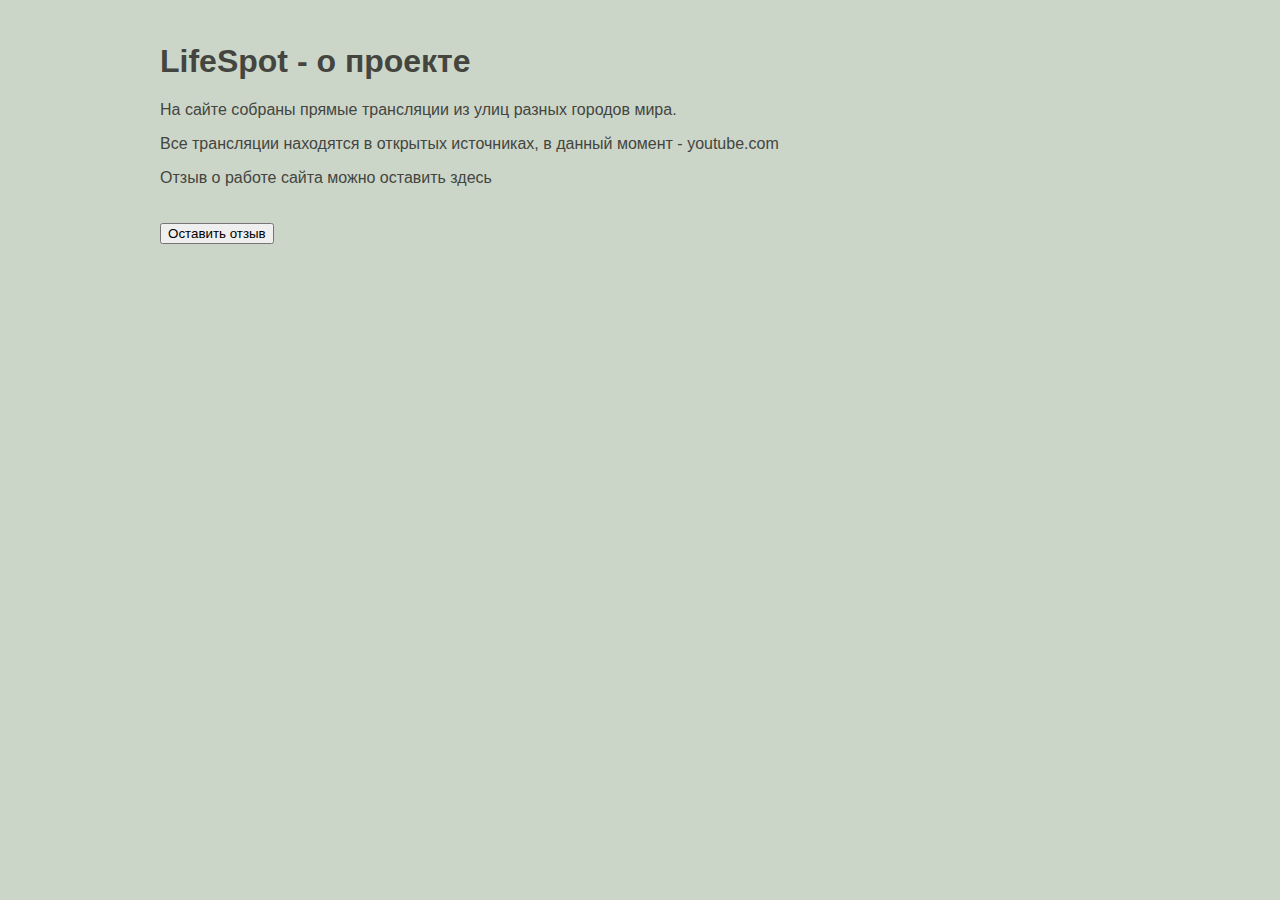
==== LifeSpot/Views/about.html @ 324cd7d1 "Unit 29" ====
﻿<!DOCTYPE html>
<html lang="en">

<head>
    <meta charset="UTF-8">
    <title>LifeSpot</title>
    <link href="../Static/CSS/index.css" rel="stylesheet" type="text/css">
    <script type="text/javascript" src="../Static/JS/about.js"></script>
</head>

<header id="header-index">
    <h1>LifeSpot - о проекте</h1>
    <p>На сайте собраны прямые трансляции из улиц разных городов мира.</p>
    <p>Все трансляции находятся в открытых источниках, в данный момент - youtube.com</p>
    <p>Отзыв о работе сайта можно оставить здесь</p>

</header>

<!--SIDEBAR-->
<body>
    <body>
        <div class="reviews">
            <div class="review-button">
                <button onclick="getReview()">Оставить отзыв</button>
            </div>
        </div>
    </body>
</body>
<!--FOOTER-->

</html>
---- LifeSpot/Static/CSS/index.css ----
﻿
.video-container {
    display: inline-block;
    padding-left: 1%;
    padding-top: 1%;
    margin: 1%
}

.navbar {
    color: darkgray;
    padding-left: 15%;
    
}


    .navbar p:hover {
        background: #333832;
    }

  

/*Глобальные стили для хедеров на всём сайте*/
header {
    color: black;
    padding-left: 1%;
    padding-top: 1.2%;
}
/*Стиль хедера для главной страницы имеет приоритет,
так как используется селектор по идентификатору*/
#header-index {
    color: #44453f;
}

footer {
    position: relative; /* На моем браузере absolute работает криво - перекрывает видео */
    bottom: 0;
    font-size: medium;
    color: dimgrey;
    line-height: 66%;
    padding-left: 1%;
    padding-top: 1%;
    
}

aside {
    height: 100%; /* Высота в полный размер. Этот параметр можно убрать, если вы хотите выставлять высоту автоматически */
    width: 10%;
    position: fixed;
    z-index: 1; /* Сайд-бар будет поверх остальных элементов */
    top: 0; /* Сайдбар будет в самой верхней части страницы */
    left: 0;
    background-color: #111; /* Черный цвет фона (задан в виде кода) */
    overflow-x: hidden; /* Отключаем горизонтальную прокрутку */
    padding-top: 2%;
    font-size: large;
}
.search:focus {
    background: #4b9ac4;
    
}
body {
    position: relative;
    padding-left: 11%;
}

header, footer, aside, body, .navbar, .video-container {
    font-family: "Helvetica 65 Medium", sans-serif;
}

header, footer, body, .video-container {
    background-color: #cbd6c9;
}

/*Страница About*/
.review-container, .review-button {
    display: inline-block;
    margin-top: 0.5em;
    padding-left: 1%;
    padding-top: 1%;
}

.review-text {
    display: block;
    margin-top: 0.5em;
    padding-left: 1%;
    padding-top: 1%;
}
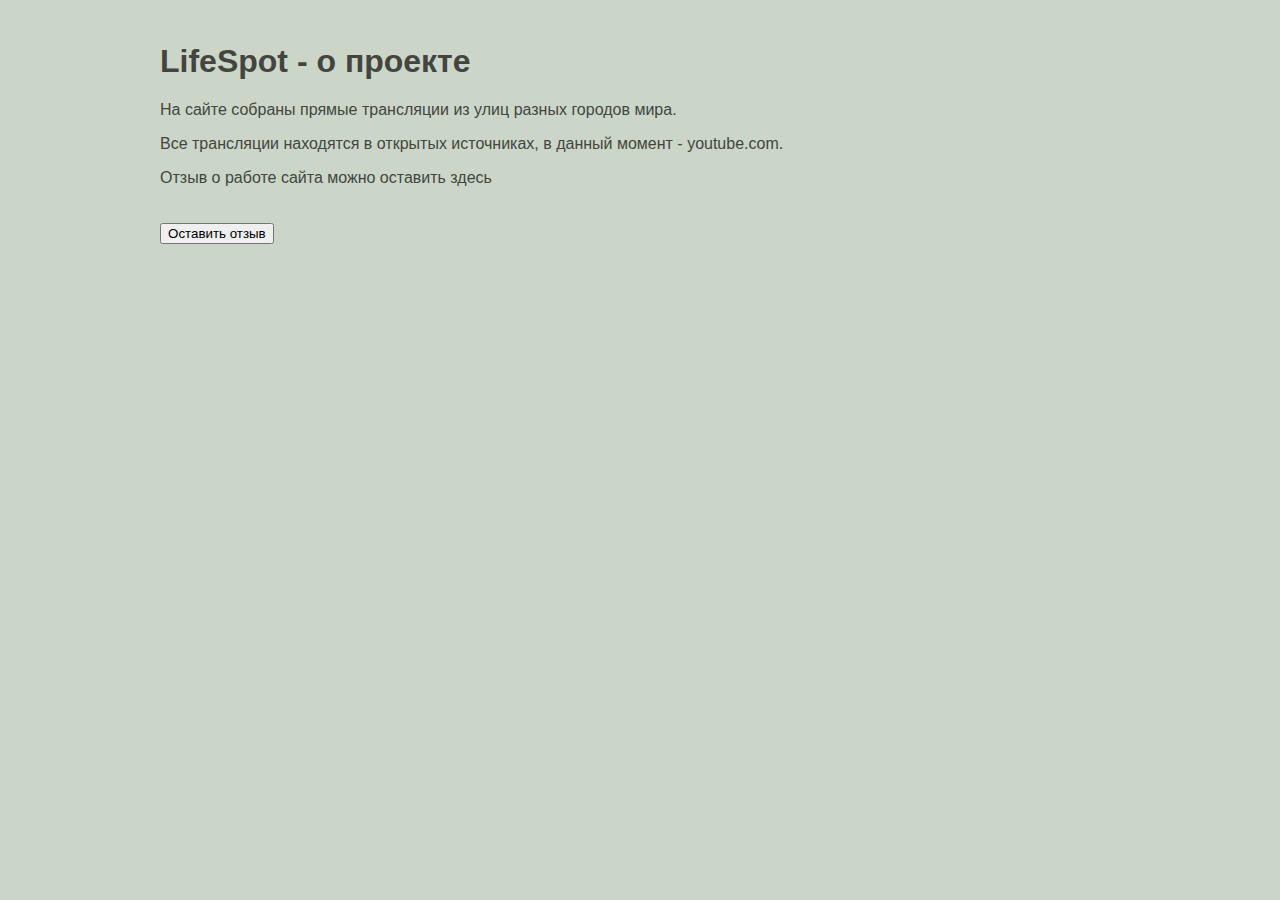
==== commit 21a6159c: "31.4" ====
--- a/LifeSpot/Views/about.html
+++ b/LifeSpot/Views/about.html
@@ -10,10 +10,10 @@
 
 <header id="header-index">
     <h1>LifeSpot - о проекте</h1>
-    <p>На сайте собраны прямые трансляции из улиц разных городов мира.</p>
-    <p>Все трансляции находятся в открытых источниках, в данный момент - youtube.com</p>
+    <p>На сайте собраны прямые трансляции из улиц разных городов мира. </p>
+    <p>Все трансляции находятся в открытых источниках, в данный момент - youtube.com. </p>
+    <!--SLIDER-->
     <p>Отзыв о работе сайта можно оставить здесь</p>
-
 </header>
 
 <!--SIDEBAR-->
@@ -21,7 +21,7 @@
     <body>
         <div class="reviews">
             <div class="review-button">
-                <button onclick="getReview()">Оставить отзыв</button>
+                <button onclick="addComment()">Оставить отзыв</button>
             </div>
         </div>
     </body>
